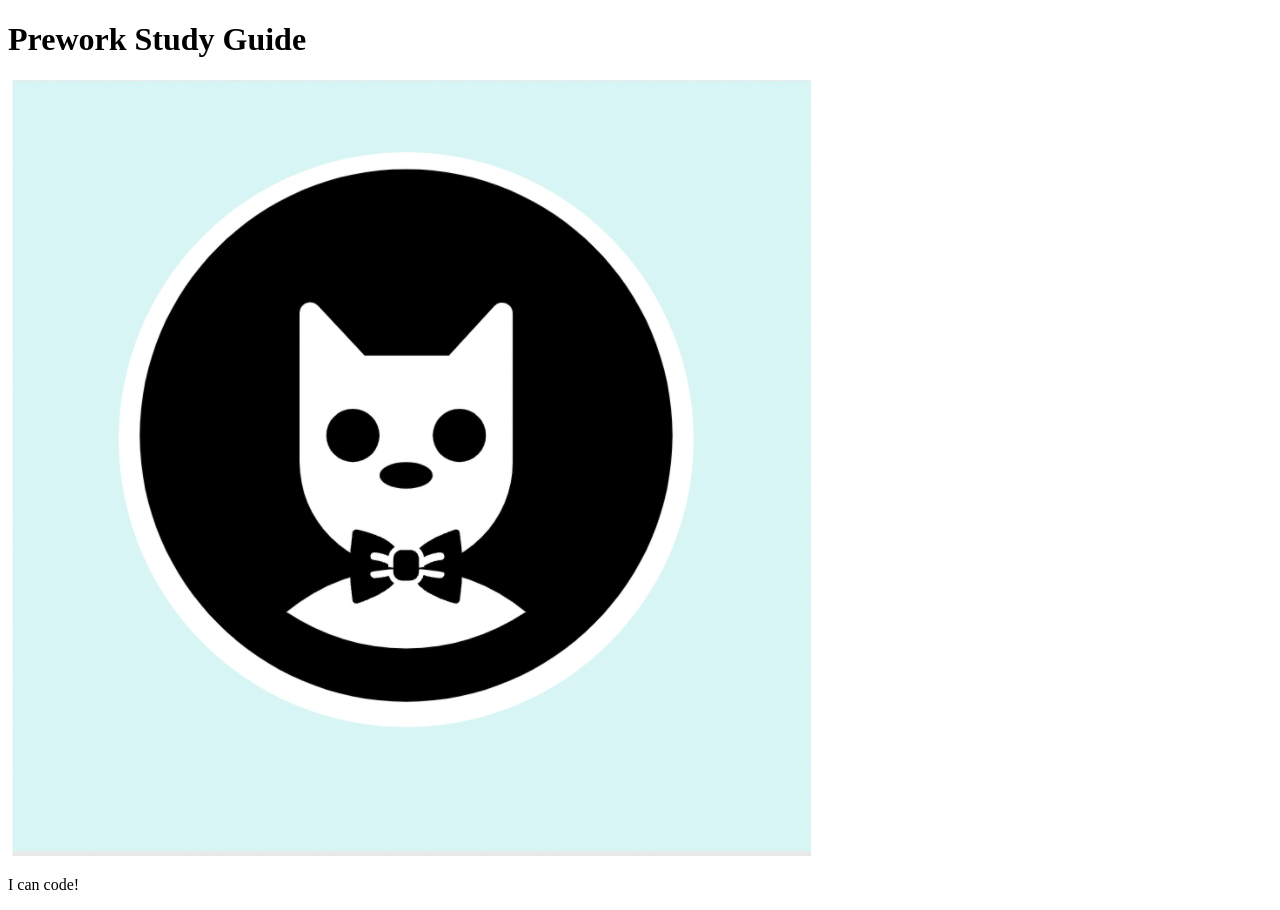
==== prework-study-guide/index.html @ 73118427 "fixed bug in html main file header" ====
<!DOCTYPE html>
<html lang="en">
  <head>
    <meta charset="UTF-8" />
    <meta http-equiv="X-UA-Compatible" content="IE=edge" />
    <meta name="viewport" content="width=device-width, initial-scale=1.0" />
    <title>Prework Study Guide</title>
  </head>
  <body>
    <header id="header">
      <h1>Prework Study Guide</h1>
      <img src="./assets/bowtie-cat.png" alt="Profile image of cat wearing a bow tie." />
    </header>
    <main>
      <!-- Student code goes here -->
    </main>

    <footer>
      <p>I can code!</p>
    </footer>
  </body>
</html>
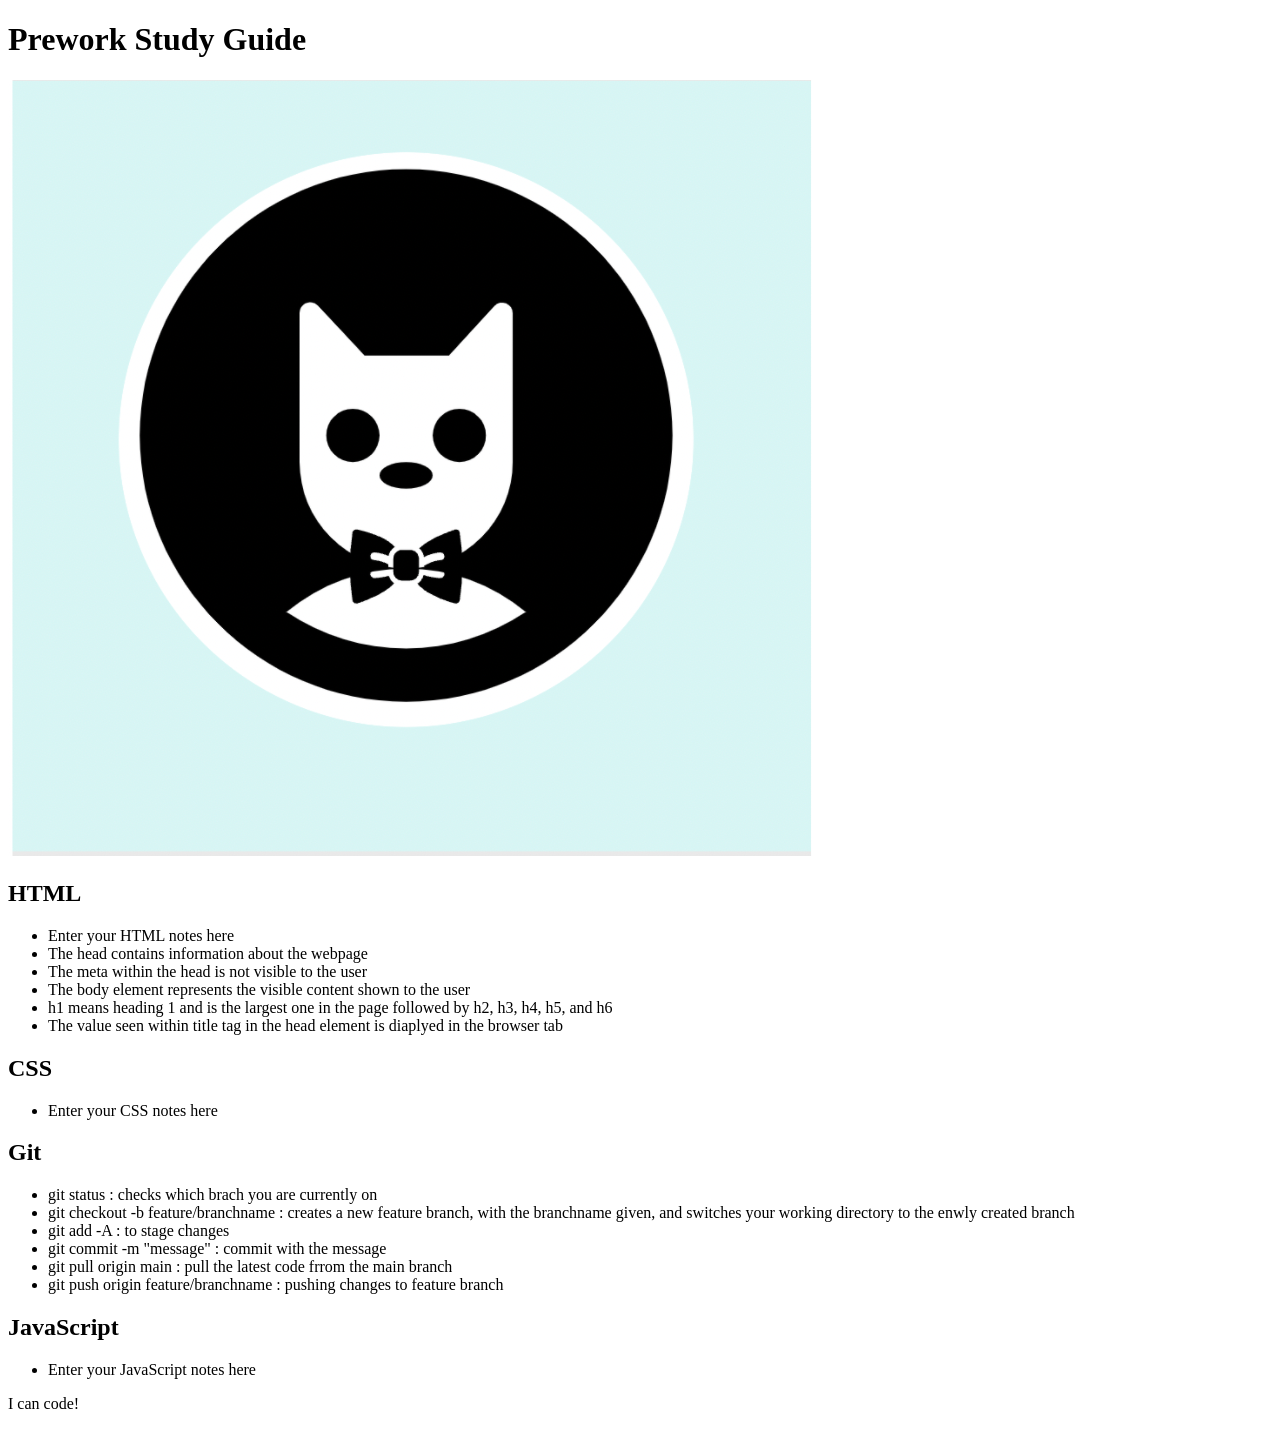
==== commit a9bd1de2: "added code to HTML file" ====
--- a/prework-study-guide/index.html
+++ b/prework-study-guide/index.html
@@ -7,12 +7,49 @@
     <title>Prework Study Guide</title>
   </head>
   <body>
-    <header id="header">
+    <header id="header ">
       <h1>Prework Study Guide</h1>
       <img src="./assets/bowtie-cat.png" alt="Profile image of cat wearing a bow tie." />
     </header>
     <main>
-      <!-- Student code goes here -->
+      <section class="card" id="html-section">
+        <h2>HTML</h2>
+        <ul>
+          <li>Enter your HTML notes here</li>
+          <li>The head contains information about the webpage</li>
+          <li>The meta within the head is not visible to the user</li>
+          <li>The body element represents the visible content shown to the user</li>
+          <li>h1 means heading 1 and is the largest one in the page followed by h2, h3, h4, h5, and h6</li>
+          <li>The value seen within title tag in the head element is diaplyed in the browser tab</li>
+        </ul>
+      </section>
+
+      <section class="card" id="css-section">
+        <h2>CSS</h2>
+        <ul>
+          <li>Enter your CSS notes here</li>
+        </ul>
+      </section>
+
+      <section class="card" id="git-section">
+        <h2>Git</h2>
+        <ul>
+          <li>git status : checks which brach you are currently on</li>
+          <li>git checkout -b feature/branchname : creates a new feature branch, with the branchname given, and switches your working directory to the enwly created branch</li>
+          <li>git add -A : to stage changes</li>
+          <li>git commit -m "message" : commit with the message</li>
+          <li>git pull origin main : pull the latest code frrom the main branch</li>
+          <li>git push origin feature/branchname : pushing changes to feature branch</li>
+        </ul>
+      </section>
+
+      <section class="card" id="javascript-section">
+        <h2>JavaScript</h2>
+        <ul>
+          <li>Enter your JavaScript notes here</li>
+        </ul>
+      </section>
+
     </main>
 
     <footer>
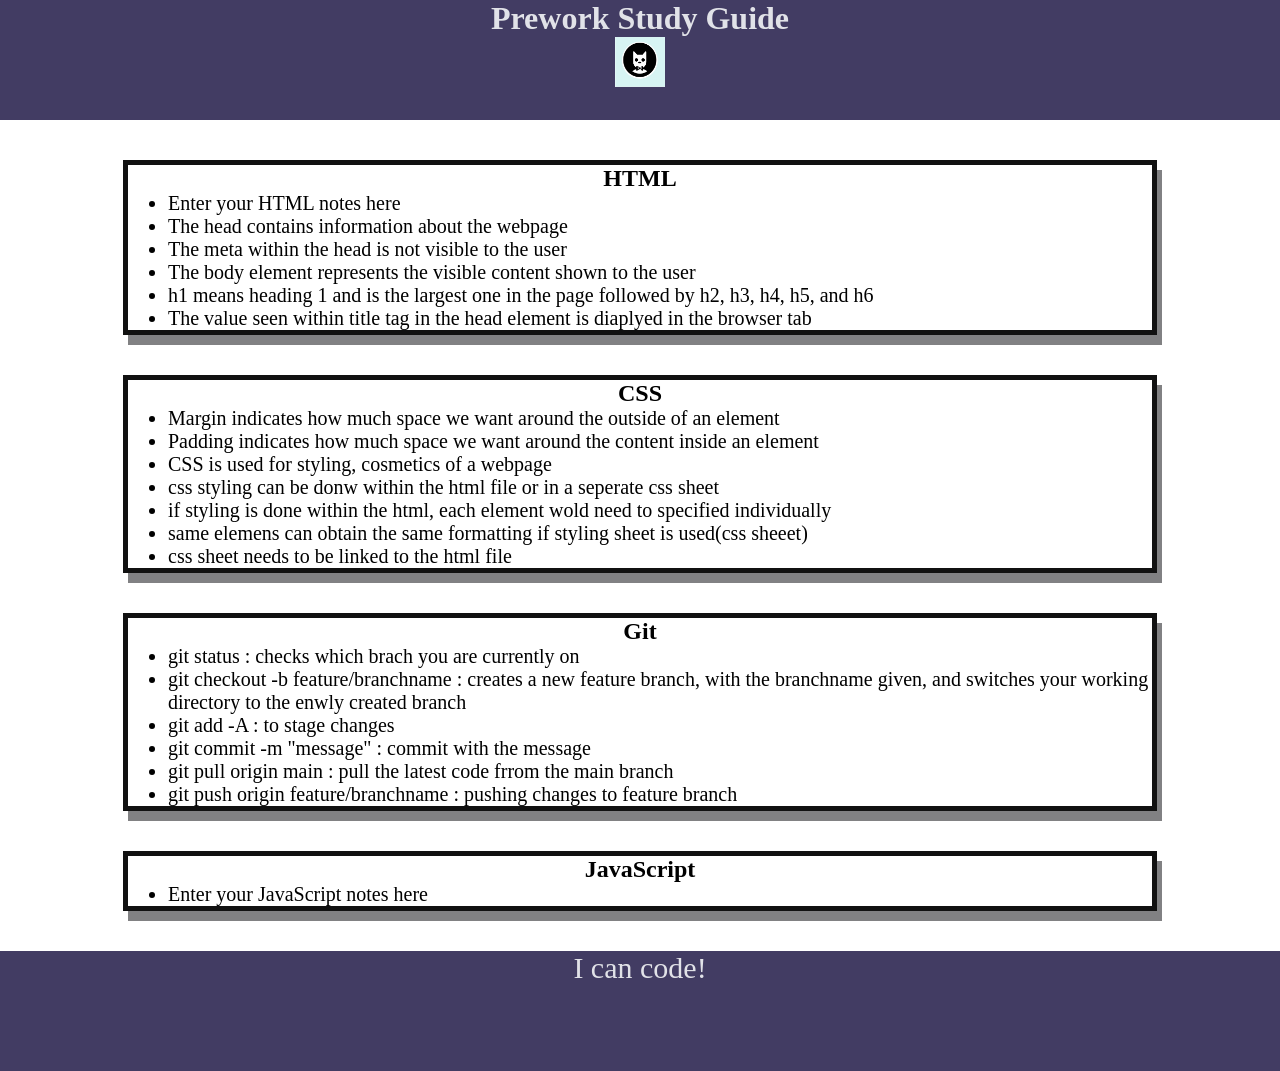
==== commit 67571a9d: "added css to project" ====
--- a/prework-study-guide/index.html
+++ b/prework-study-guide/index.html
@@ -4,6 +4,7 @@
     <meta charset="UTF-8" />
     <meta http-equiv="X-UA-Compatible" content="IE=edge" />
     <meta name="viewport" content="width=device-width, initial-scale=1.0" />
+    <link rel="stylesheet" href="./assets/style.css">
     <title>Prework Study Guide</title>
   </head>
   <body>
@@ -27,7 +28,13 @@
       <section class="card" id="css-section">
         <h2>CSS</h2>
         <ul>
-          <li>Enter your CSS notes here</li>
+          <li>Margin indicates how much space we want around the outside of an element</li>
+          <li>Padding indicates how much space we want around the content inside an element</li>
+          <li>CSS is used for styling, cosmetics of a webpage</li>
+          <li>css styling can be donw within the html file or in a seperate css sheet</li>
+          <li>if styling is done within the html, each element wold need to specified individually</li>
+          <li>same elemens can obtain the same formatting if styling sheet is used(css sheeet)</li>
+          <li> css sheet needs to be linked to the html file</li>
         </ul>
       </section>
 
--- a/prework-study-guide/assets/style.css
+++ b/prework-study-guide/assets/style.css
@@ -0,0 +1,36 @@
+* {
+       margin: 0;
+       padding: 0;
+   }
+header,
+footer {
+    width: 100%;
+    height: 120px;
+    background-color: rgba(34, 27, 73, 0.856);
+    color: rgba(249, 252, 251, 0.87);
+}
+h1,
+h2 {
+    text-align: center;
+}
+img {
+    display: block;
+    height: 50px;
+    width: 50px;
+    margin-left: auto;
+    margin-right: auto;
+}
+ul {
+    padding-left: 40px;
+    font-size: 20px;
+}
+p {
+    text-align: center;
+    font-size: 30px;
+}
+.card {
+    width: 80%;
+    margin: 40px auto;
+    border: 5px solid rgb(17, 17, 17);
+    box-shadow: 5px 10px #818183;
+  }
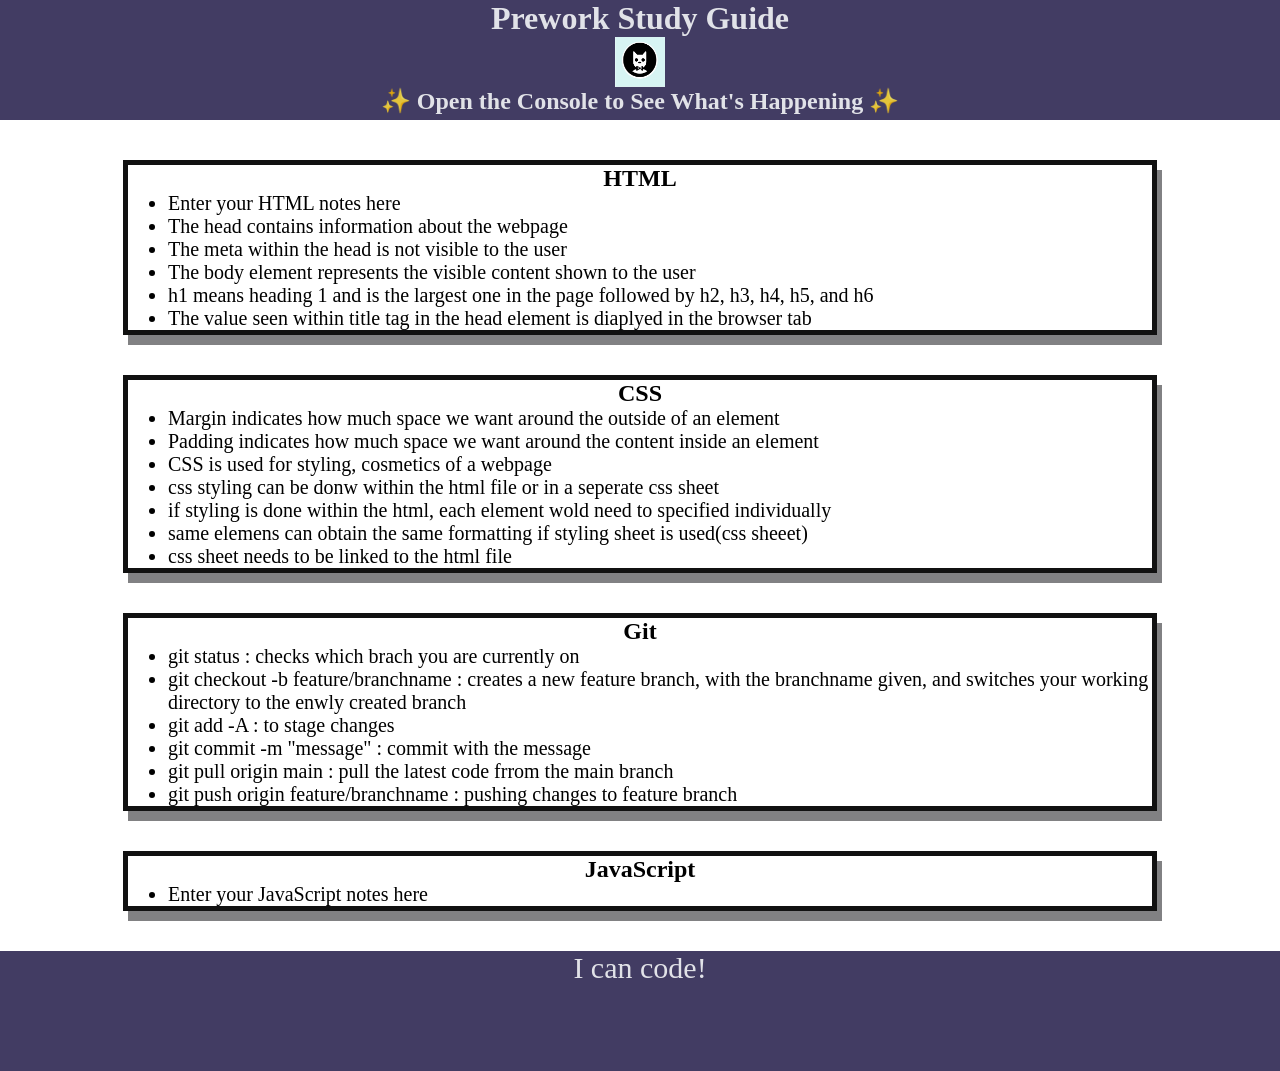
==== commit 8e78f352: "Javascript.js file has been added" ====
--- a/prework-study-guide/index.html
+++ b/prework-study-guide/index.html
@@ -11,6 +11,7 @@
     <header id="header ">
       <h1>Prework Study Guide</h1>
       <img src="./assets/bowtie-cat.png" alt="Profile image of cat wearing a bow tie." />
+      <h2>✨ Open the Console to See What's Happening ✨</h2>
     </header>
     <main>
       <section class="card" id="html-section">
@@ -62,5 +63,6 @@
     <footer>
       <p>I can code!</p>
     </footer>
+    <script src="./assets/script.js"></script>
   </body>
 </html>
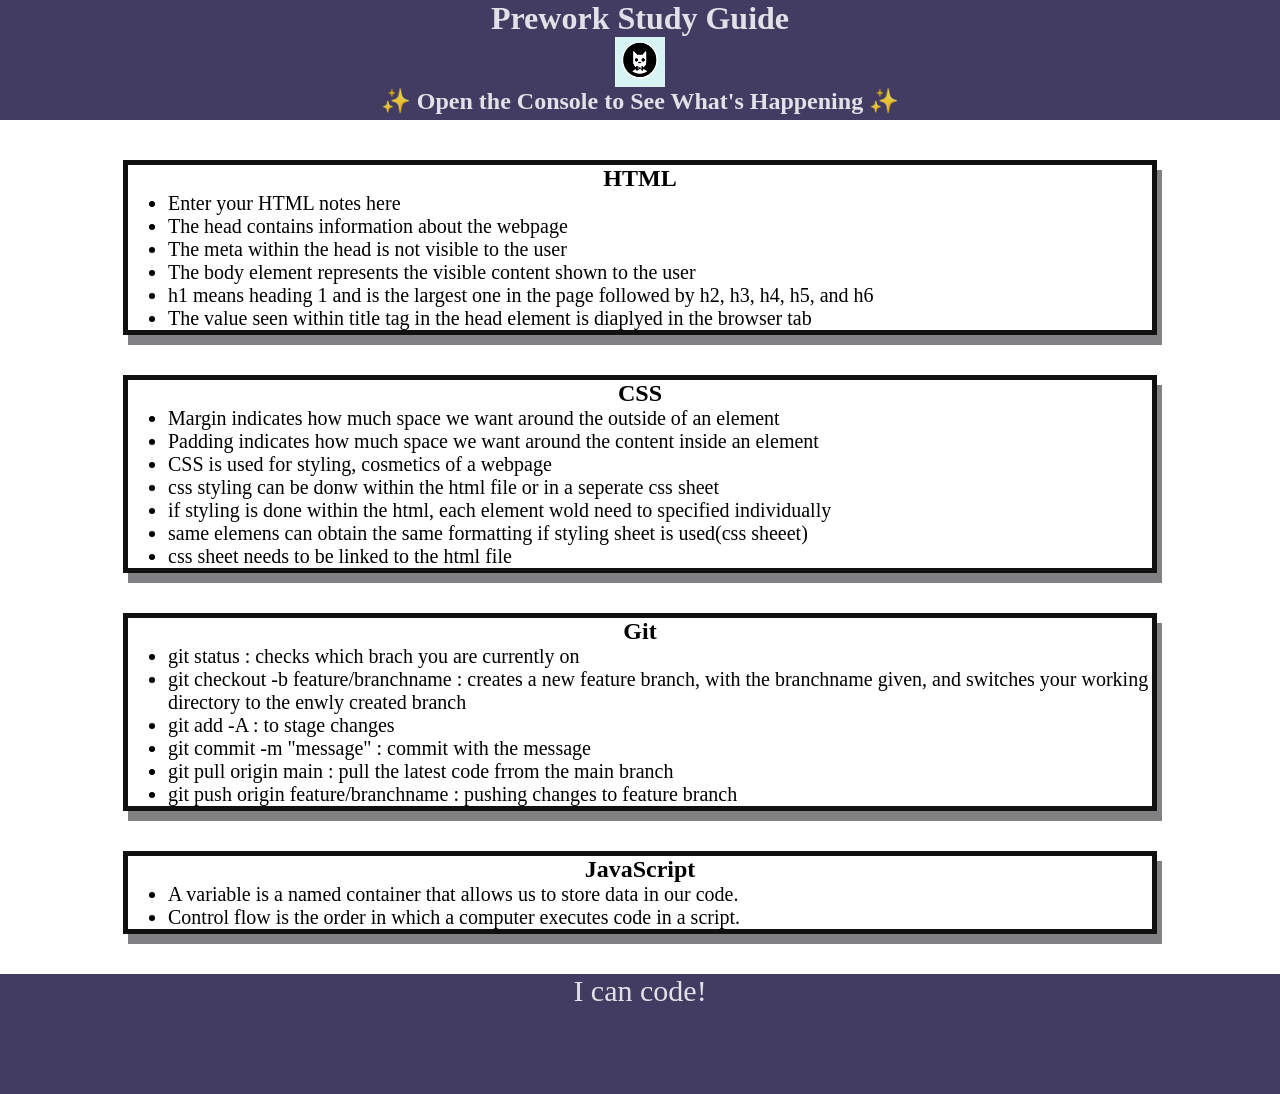
==== commit 25249faf: "Codes for function JavaScript" ====
--- a/prework-study-guide/index.html
+++ b/prework-study-guide/index.html
@@ -54,7 +54,8 @@
       <section class="card" id="javascript-section">
         <h2>JavaScript</h2>
         <ul>
-          <li>Enter your JavaScript notes here</li>
+          <li>A variable is a named container that allows us to store data in our code.</li>
+          <li>Control flow is the order in which a computer executes code in a script.</li>
         </ul>
       </section>
 
